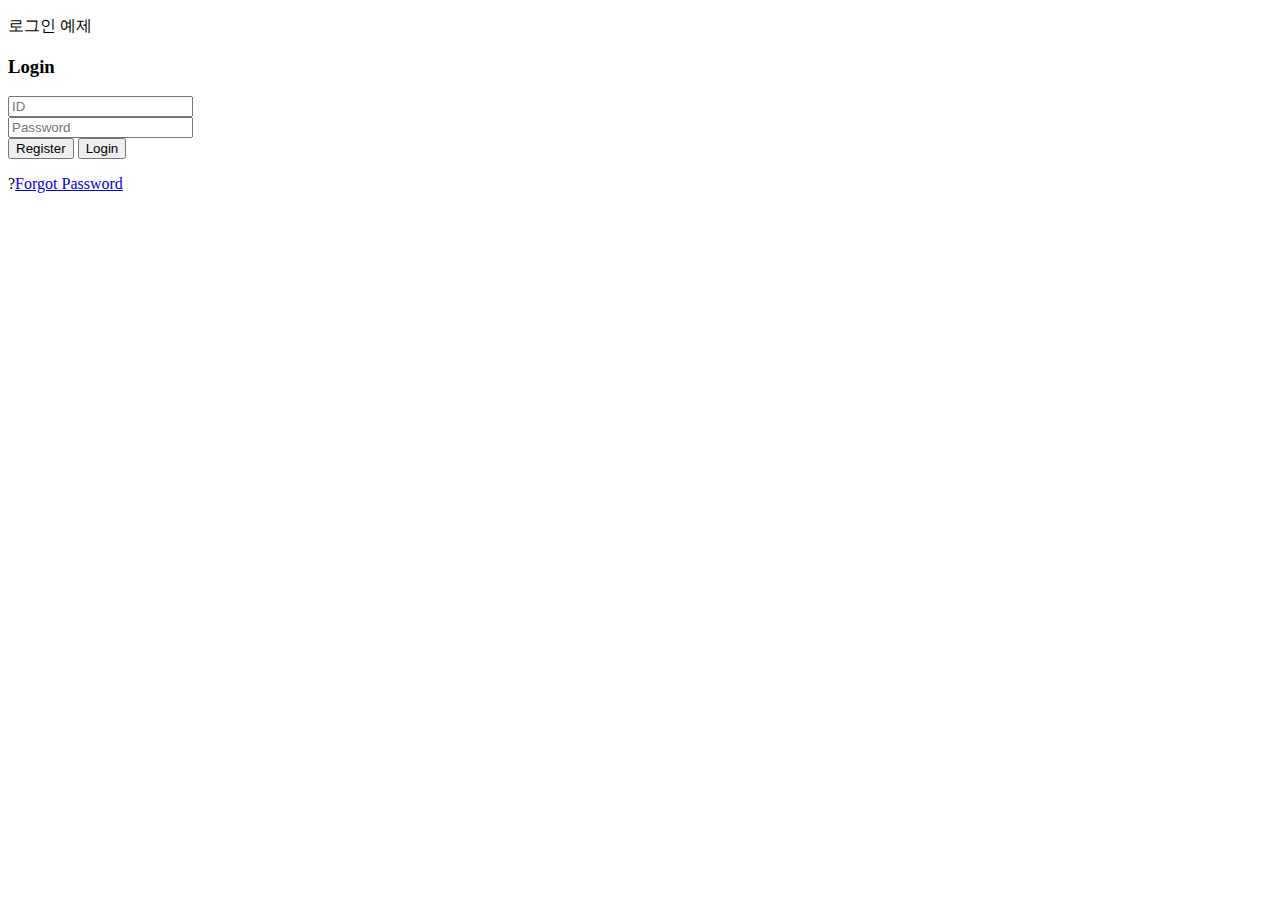
==== Querydsl_base/src/main/resources/templates/SimpleLoginExample.html @ 047794c4 "create LoginExample" ====
<!DOCTYPE html>
<html lang="en">
<head>
    <meta charset="UTF-8">
    <title>Simple Login Example</title>
    <link rel="stylesheet" type="text/css" href="/css/SimpleLoginCss.css">

</head>
<body class="align">
    <p>로그인 예제</p>

    <div class="grid">
        <form action="/simpleLogin/login" method="post" class="form login">
            <header class="login__header">
                <h3 class="login__title">Login</h3>
            </header>
            <div class="login__body">
                <div class="form__field">
                    <input type="text" placeholder="ID" name="id" required>
                </div>
                <div class="form__field">
                    <input type="password" placeholder="Password" name="pw" required>
                </div>
            </div>

            <footer class="login__footer">
                <input type="submit" formaction="#" value="Register">
                <input type="submit" value="Login">
                <p><span class="icon icon--info">?</span><a href="#">Forgot Password</a></p>
            </footer>
        </form>
    </div>
</body>
</html>
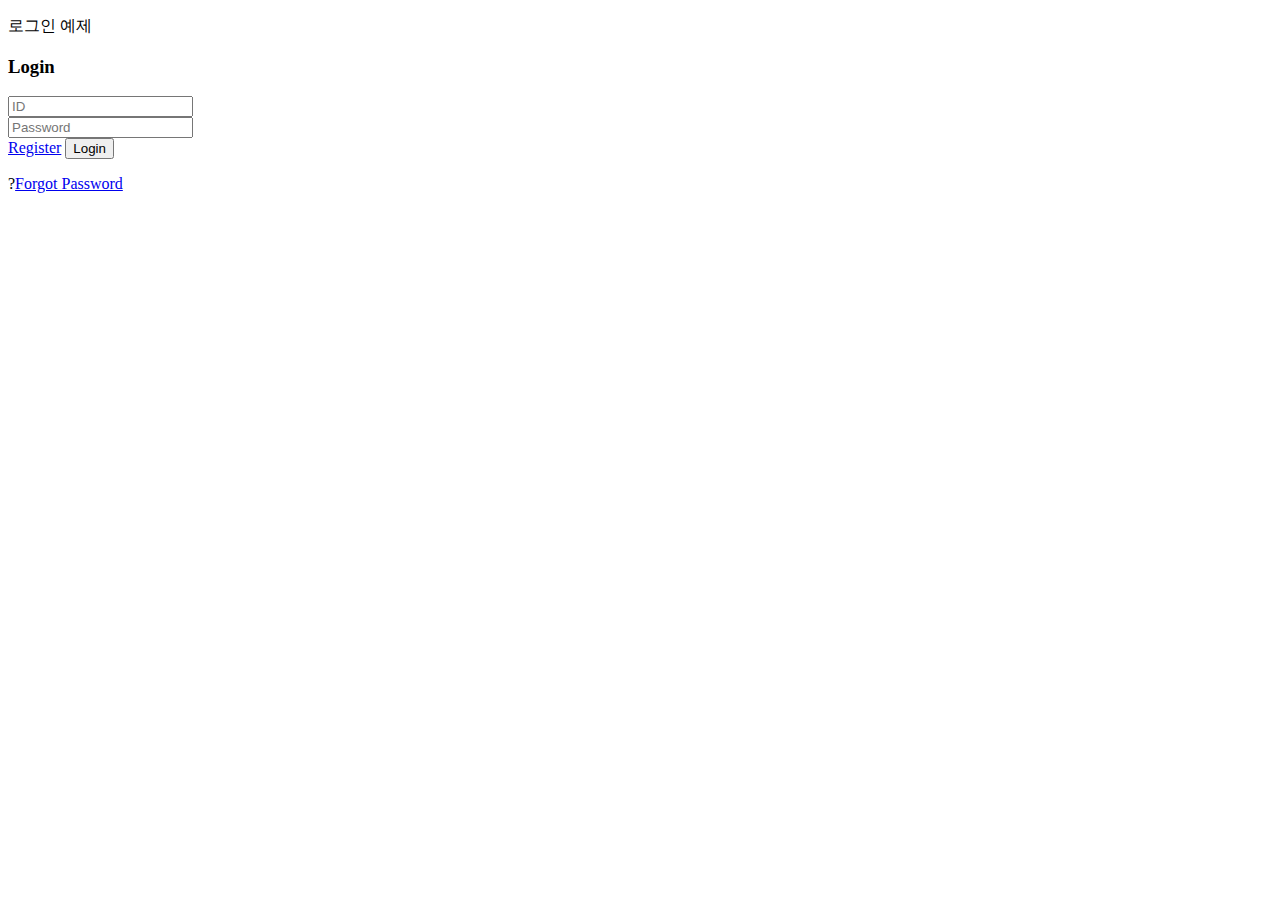
==== commit d4b811ab: "SimpleLogin Register 구현" ====
--- a/Querydsl_base/src/main/resources/templates/SimpleLoginExample.html
+++ b/Querydsl_base/src/main/resources/templates/SimpleLoginExample.html
@@ -16,15 +16,15 @@
             </header>
             <div class="login__body">
                 <div class="form__field">
-                    <input type="text" placeholder="ID" name="id" required>
+                    <input type="text" placeholder="ID" name="id">
                 </div>
                 <div class="form__field">
-                    <input type="password" placeholder="Password" name="pw" required>
+                    <input type="password" placeholder="Password" name="pw">
                 </div>
             </div>
 
             <footer class="login__footer">
-                <input type="submit" formaction="#" value="Register">
+                <a href="/simpleLogin/register">Register</a>
                 <input type="submit" value="Login">
                 <p><span class="icon icon--info">?</span><a href="#">Forgot Password</a></p>
             </footer>
